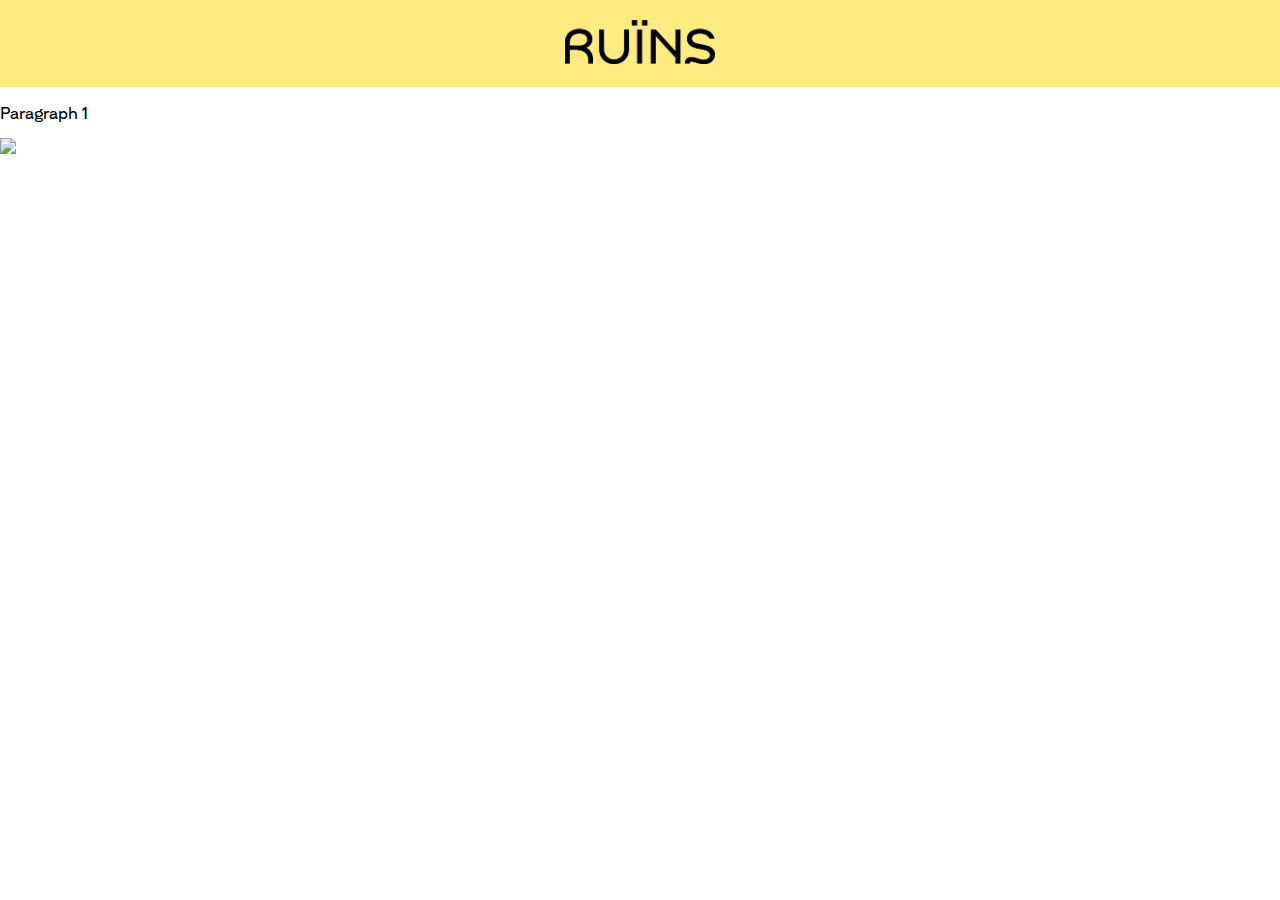
==== index.html @ 01bce73a "WIP" ====
<!DOCTYPE html>
<html>
    <head>
        <link rel="stylesheet" href="style.css">
        <title>Ruïns</title>
    </head>
    <body>
        <header class="site-header">
            <img src="images/headruins.png">
        </header>
        <p>Paragraph 1</p>
        <a href="raiko.html" class="image-link">
            <img src="images/raiko.jpg">
        </a>
    </body>
</html>
---- style.css ----
body {
    background-image: url('images/ukrainemap.jpg');
    background-size: cover;
    background-attachment: fixed;
    background-repeat: no-repeat;
    background-position: center center;
    margin: 0; /* Remove default margin */
    height: 100vh; /* Make sure the body covers the full viewport height */
}

@font-face {
    font-family: 'Namu1850';
    src: url('assets/namu1850.otf') format('opentype');
}

body {
    font-family: 'Namu1850', sans-serif;
}

.image-link img {
    width: 200px; /* Fixed width */
    height: auto; /* Maintain aspect ratio */
}

.centered-content {
    width: 800px;
    margin: 0 auto;
    display: block;
    background-color: rgba(0, 87, 183, 0.5); 
    padding: 10px; 
    box-sizing: border-box;
    color: black;
}

.site-header {
    background-color: rgba(255, 216, 0, 0.5);
    padding: 20px;
    text-align: center;
}

.site-header img {
    height: auto;
    width: 150px;
    display: inline-block;
}
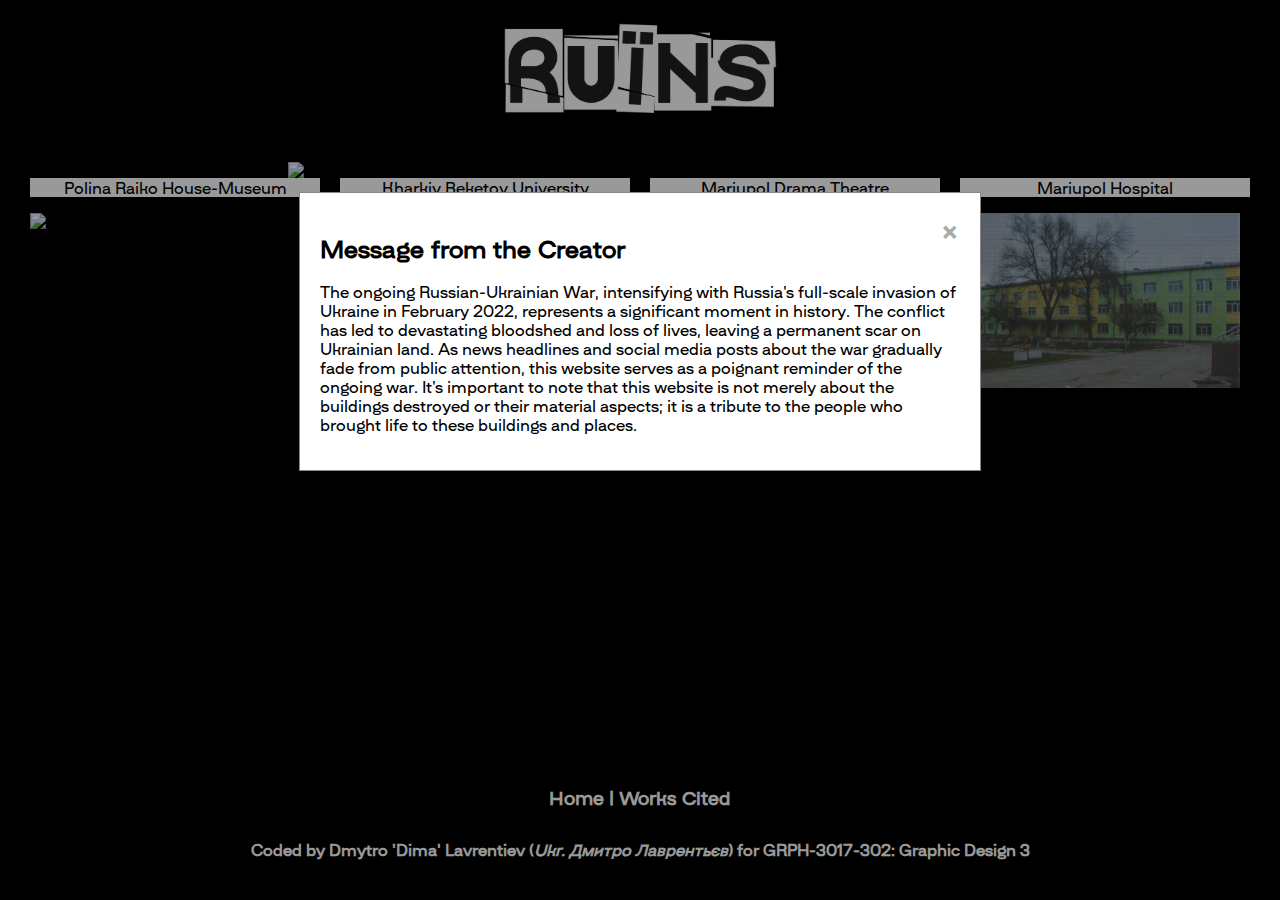
==== commit b689eed7: "Updated" ====
--- a/index.html
+++ b/index.html
@@ -1,16 +1,108 @@
 <!DOCTYPE html>
 <html>
-    <head>
-        <link rel="stylesheet" href="style.css">
-        <title>Ruïns</title>
-    </head>
-    <body>
-        <header class="site-header">
-            <img src="images/headruins.png">
-        </header>
-        <p>Paragraph 1</p>
-        <a href="raiko.html" class="image-link">
-            <img src="images/raiko.jpg">
-        </a>
-    </body>
+<head>
+    <link rel="stylesheet" href="style.css">
+    <title>Ruïns</title>
+</head>
+<body class="white-bg-page">
+
+    <div id="popupWindow" class="popup">
+        <div class="popup-content">
+            <span class="close-button">&times;</span>
+            <h2>Message from the Creator</h2>
+            <p>The ongoing Russian-Ukrainian War, intensifying with Russia's full-scale invasion of Ukraine in February 2022, represents a significant moment in history. The conflict has led to devastating bloodshed and loss of lives, leaving a permanent scar on Ukrainian land. As news headlines and social media posts about the war gradually fade from public attention, this website serves as a poignant reminder of the ongoing war. It's important to note that this website is not merely about the buildings destroyed or their material aspects; it is a tribute to the people who brought life to these buildings and places.</p>
+        </div>
+    </div>
+    
+
+    <header class="site-header">
+        <img src="images/headruins.png">
+    </header>
+
+    <div class="map-container">
+        <img src="images/ukrainemap.jpg" class="ukraine-map">
+        <div class="content">
+            <div class="row">
+                <div class="column">
+                    <p>
+                    Polina Raiko House-Museum
+                    </p>
+                        <a href="raiko.html" class="image-link">
+                            <div class="image-container">
+                                <img src="images/raiko.jpg" class="static-image">
+                                <img src="images/raikoflood.gif" class="hover-image">
+                            </div>
+                        </a>
+                </div>
+                <div class="column">
+                    <p>
+                    Kharkiv Beketov University
+                    </p>
+                        <a href="kharkiv.html" class="image-link">
+                            <div class="image-container">
+                                <img src="images/kharkiv.jpg" class="static-image">
+                                <img src="images/kharkiv.gif" class="hover-image">
+                            </div>
+                        </a>
+                </div>
+                <div class="column">
+                    <p>
+                    Mariupol Drama Theatre
+                    </p>
+                    <a href="mariupoltheatre.html" class="image-link">
+                        <div class="image-container">
+                            <img src="images/mariupoltheatre.jpg" class="static-image">
+                            <img src="images/mariupoltheatre.gif" class="hover-image">
+                        </div>
+                    </a>
+                </div>
+                <div class="column">
+                    <p>
+                    Mariupol Hospital
+                    </p>
+                    <a href="mariupolhospital.html" class="image-link">
+                        <div class="image-container">
+                            <img src="images/mariupolhospital.jpg" class="static-image">
+                            <img src="images/mariupolhospital.gif" class="hover-image">
+                        </div>
+                    </a>
+                </div>       
+        </div>
+    </div>
+
+    <footer class="site-footer">
+        <h3>
+            <a href="index.html">Home</a> |
+            <a href="works-cited.html">Works Cited</a>
+        </h3>
+        <h4>Coded by Dmytro 'Dima' Lavrentiev (<em>Ukr. Дмитро Лаврентьєв</em>) for GRPH-3017-302: Graphic Design 3</h4>
+    </footer>
+
+    <script>
+        // Get the popup
+        var popup = document.getElementById("popupWindow");
+    
+        // Get the <span> element that closes the popup
+        var closeBtn = document.getElementsByClassName("close-button")[0];
+    
+        // When the user loads the site, open the popup 
+        window.onload = function() {
+            popup.style.display = "block";
+        }
+    
+        // When the user clicks on <span> (x), close the popup
+        closeBtn.onclick = function() {
+            popup.style.display = "none";
+        }
+    
+        // When the user clicks anywhere outside of the popup, close it
+        window.onclick = function(event) {
+            if (event.target == popup) {
+                popup.style.display = "none";
+            }
+        }
+    </script>
+    
+
+</body>
 </html>
--- a/style.css
+++ b/style.css
@@ -1,11 +1,19 @@
+html {
+    height: 100%;
+}
+
 body {
-    background-image: url('images/ukrainemap.jpg');
-    background-size: cover;
-    background-attachment: fixed;
-    background-repeat: no-repeat;
-    background-position: center center;
-    margin: 0; /* Remove default margin */
-    height: 100vh; /* Make sure the body covers the full viewport height */
+    min-height: 100%;
+    display: flex;
+    flex-direction: column;
+    margin: 0;
+    background-color: black; 
+    color: black;
+}
+
+.white-bg-page p {
+    background-color: white;
+    color: black; /* Assuming you want black text on white background */
 }
 
 @font-face {
@@ -17,29 +25,163 @@
     font-family: 'Namu1850', sans-serif;
 }
 
-.image-link img {
-    width: 200px; /* Fixed width */
-    height: auto; /* Maintain aspect ratio */
+/* Popup window */
+.popup {
+    display: none;
+    position: fixed;
+    z-index: 2;
+    left: 0;
+    top: 0;
+    width: 100%;
+    height: 100%;
+    overflow: auto;
+    background-color: rgba(0, 0, 0, 0.4);
 }
 
+.popup-content {
+    background-color: white;
+    margin: 15% auto;
+    padding: 20px;
+    border: 1px solid #888;
+    width: 50%;
+}
+
+.close-button {
+    color: #aaa;
+    float: right;
+    font-size: 28px;
+    font-weight: bold;
+}
+
+.close-button:hover,
+.close-button:focus {
+    color: black;
+    text-decoration: none;
+    cursor: pointer;
+}
+
+
+.row {
+    display: flex;
+    justify-content: center;
+    margin-bottom: 20px; /* Space between rows */
+}
+
+.column {
+    flex: 1; /* Equal width columns */
+    text-align: center; /* Center text within each column */
+    padding: 0 10px; /* Space between columns */
+}
+
+.image-link {
+    display: block;
+    margin: 0 auto; /* Center images within columns */
+}
+
+
+
+
 .centered-content {
-    width: 800px;
+    width: 870px;
     margin: 0 auto;
     display: block;
-    background-color: rgba(0, 87, 183, 0.5); 
+    background-color: white; 
     padding: 10px; 
     box-sizing: border-box;
     color: black;
 }
 
 .site-header {
-    background-color: rgba(255, 216, 0, 0.5);
+    background-color: black;
+    color: white; 
     padding: 20px;
     text-align: center;
 }
 
 .site-header img {
     height: auto;
-    width: 150px;
+    width: 280px;
     display: inline-block;
 }
+
+.map-container {
+    flex-grow: 1;
+    position: relative;
+    padding-top: 20px; /* Space between the header and the map */
+}
+
+.ukraine-map {
+    width: 55%;
+    margin: 0 auto; /* Center the map */
+    display: block;
+    position: absolute; /* Keep position absolute for layering */
+    top: 20px; /* Align with the top padding of map-container */
+    left: 15%; /* Adjust left to center the image */
+    right: 15%; /* Adjust right to center the image */
+    z-index: 0; /* Keep the map behind the content */
+}
+
+.content {
+    position: relative;
+    z-index: 1; /* This ensures content is above the map */
+    padding: 0 20px; /* Padding on sides */
+    /* Other styles as needed */
+}
+
+
+.image-link .image-container {
+    position: relative;
+    width: 280px; /* Width of your images */
+}
+
+.image-link .static-image, .image-link .hover-image {
+    width: 100%;
+    height: auto;
+    position: absolute;
+    left: 0;
+    top: 0;
+    transition: opacity 0.3s ease;
+}
+
+.image-link .hover-image {
+    opacity: 0;
+}
+
+.image-link:hover .hover-image {
+    opacity: 1;
+}
+
+.image-link:hover .static-image {
+    opacity: 0;
+}
+
+
+
+.site-footer {
+    background-color: black; /* Set header and footer background to black */
+    color: white; /* Set text color to white for visibility */
+    text-align: center;
+    padding: 20px 0;
+    position: absolute;
+    bottom: 0;
+    width: 100%;
+}
+
+
+.site-footer h3 {
+    margin: 0; /* Remove default margin */
+    padding-bottom: 10px; /* Space between links and the text */
+}
+
+.site-footer a {
+    color: white;
+    text-decoration: none; /* No underline */
+}
+
+.site-footer a:hover {
+    text-decoration: underline; /* Underline on hover for better UX */
+}
+
+.site-footer p {
+    margin: 0; /* Remove default margin */
+}
